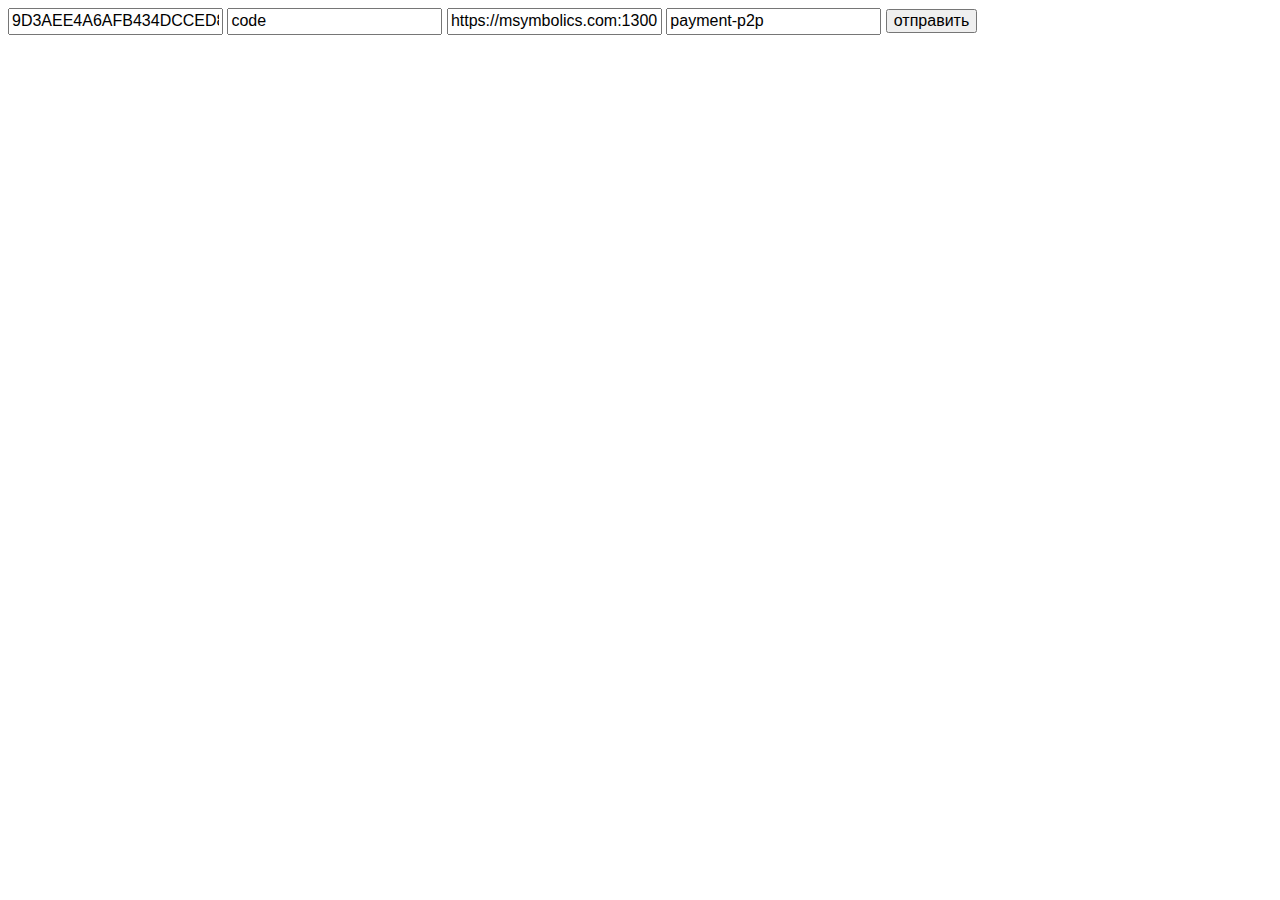
==== www/api.html @ 83da2f0c "merge commit" ====
<!DOCTYPE html>
<html nosvg>
    <head>
        <meta charset="utf-8" />
        <meta name="format-detection" content="telephone=no" />
        <meta name="msapplication-tap-highlight" content="no" />
        <!-- WARNING: for iOS 7, remove the width=device-width and height=device-height attributes. See https://issues.apache.org/jira/browse/CB-4323 -->
        <meta name="viewport" content="user-scalable=no, initial-scale=1, maximum-scale=1, minimum-scale=1, width=device-width, height=device-height, target-densitydpi=device-dpi" />
        <link rel="stylesheet" type="text/css" href="css/jquery.mobile-1.4.3.min.css" />
        <title>Я. Бэй</title>
    </head>

    <body>
    	<!--<script type="text/javascript" src="cordova.js"></script>-->
        <script type="text/javascript" src="js/jquery-2.1.1.min.js"></script>
		<form action="https://sp-money.yandex.ru/oauth/authorize" method="POST"  >
			<input type="text" name="client_id" value="9D3AEE4A6AFB434DCCED8E110E3EF2FDBB67961AB8927C93AA1ABDEB1F6DE593"  />
			<input type="text" name="response_type" value="code"/>
			<input type="text" name="redirect_uri" value="https://msymbolics.com:13001/yamoney"/>
			<input type="text" name="scope" value="payment-p2p"/>

			<input type="submit" value="отправить" />
		</form>
    </body>
</html>
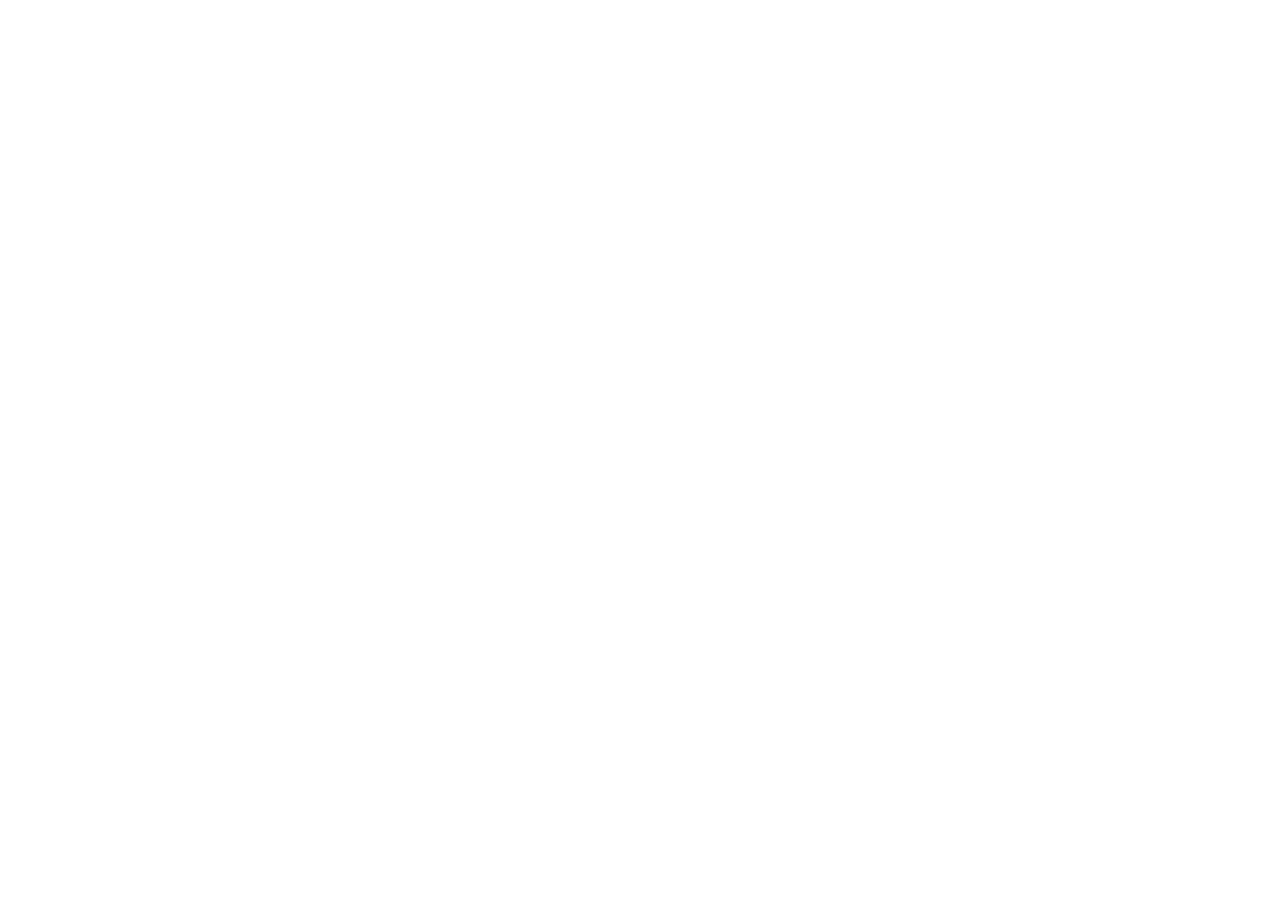
==== commit a38b7b65: "api login button" ====
--- a/www/api.html
+++ b/www/api.html
@@ -13,13 +13,19 @@
     <body>
     	<!--<script type="text/javascript" src="cordova.js"></script>-->
         <script type="text/javascript" src="js/jquery-2.1.1.min.js"></script>
-		<form action="https://sp-money.yandex.ru/oauth/authorize" method="POST"  >
+		<form id="yaform" action="https://sp-money.yandex.ru/oauth/authorize" method="POST"  >
 			<input type="text" name="client_id" value="9D3AEE4A6AFB434DCCED8E110E3EF2FDBB67961AB8927C93AA1ABDEB1F6DE593"  />
 			<input type="text" name="response_type" value="code"/>
-			<input type="text" name="redirect_uri" value="https://msymbolics.com:13001/yamoney"/>
+			<input type="text" name="redirect_uri" value="https://msymbolics.com:13001/yamoney?id=41001575496082"/>
 			<input type="text" name="scope" value="payment-p2p"/>
 
 			<input type="submit" value="отправить" />
 		</form>
+
+        <script>
+            $(document).ready(function(){
+                $("#yaform").submit();
+            })
+        </script>
     </body>
 </html>
